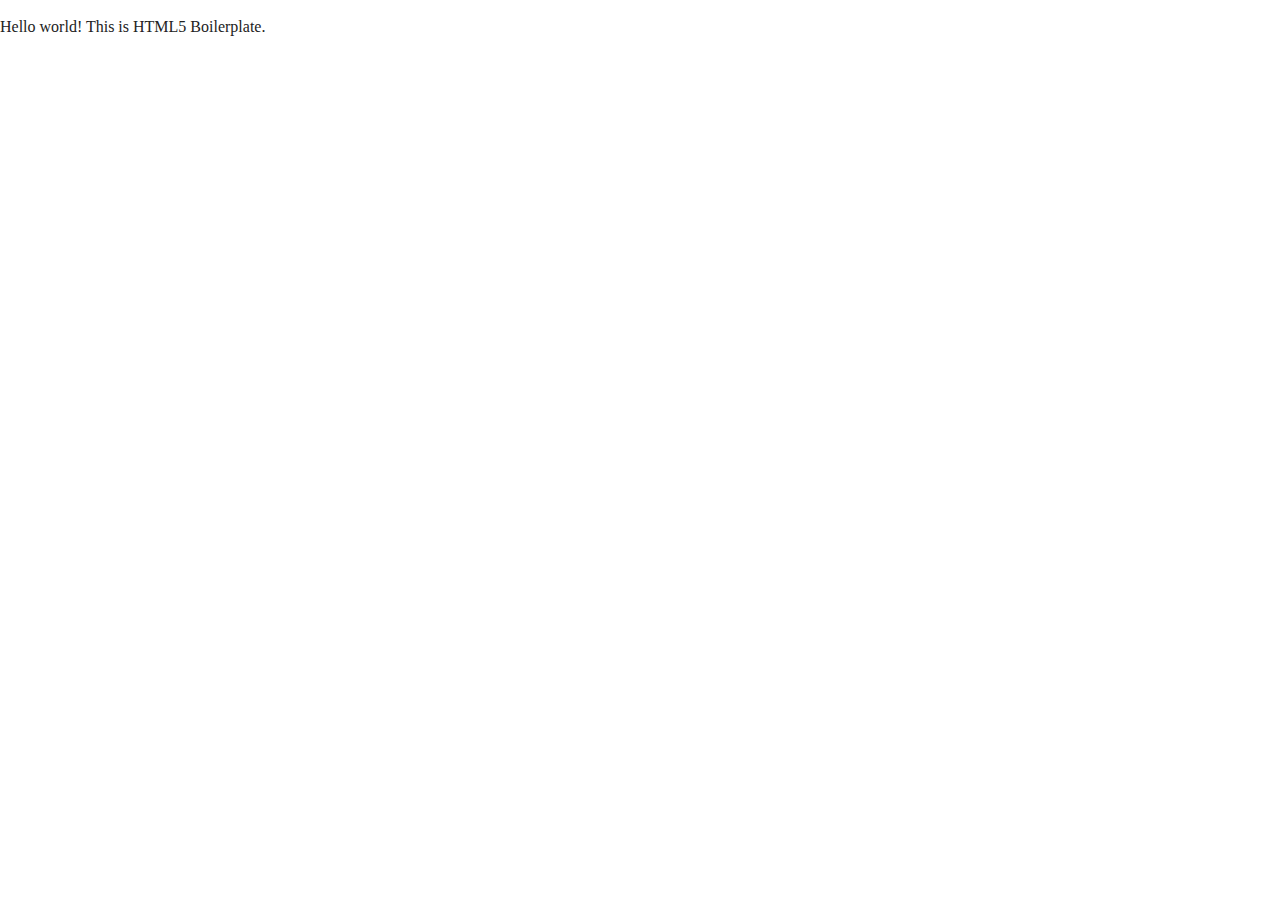
==== index2.html @ 49c92617 "added alternate index file" ====
<!doctype html>
<html class="no-js" lang="">

<head>
  <meta charset="utf-8">
  <title></title>
  <meta name="description" content="">
  <meta name="viewport" content="width=device-width, initial-scale=1">

  <meta property="og:title" content="">
  <meta property="og:type" content="">
  <meta property="og:url" content="">
  <meta property="og:image" content="">

  <link rel="manifest" href="site.webmanifest">
  <link rel="apple-touch-icon" href="icon.png">
  <!-- Place favicon.ico in the root directory -->

  <link rel="stylesheet" href="css/normalize.css">
  <link rel="stylesheet" href="css/main.css">

  <meta name="theme-color" content="#fafafa">
</head>

<body>

  <!-- Add your site or application content here -->
  <p>Hello world! This is HTML5 Boilerplate.</p>
  <script src="js/vendor/modernizr-3.11.2.min.js"></script>
  <script src="js/plugins.js"></script>
  <script src="js/main.js"></script>

  <!-- Google Analytics: change UA-XXXXX-Y to be your site's ID. -->
  <script>
    window.ga = function () { ga.q.push(arguments) }; ga.q = []; ga.l = +new Date;
    ga('create', 'UA-XXXXX-Y', 'auto'); ga('set', 'anonymizeIp', true); ga('set', 'transport', 'beacon'); ga('send', 'pageview')
  </script>
  <script src="https://www.google-analytics.com/analytics.js" async></script>
</body>

</html>
---- css/main.css ----
/*! HTML5 Boilerplate v8.0.0 | MIT License | https://html5boilerplate.com/ */

/* main.css 2.1.0 | MIT License | https://github.com/h5bp/main.css#readme */
/*
 * What follows is the result of much research on cross-browser styling.
 * Credit left inline and big thanks to Nicolas Gallagher, Jonathan Neal,
 * Kroc Camen, and the H5BP dev community and team.
 */

/* ==========================================================================
   Base styles: opinionated defaults
   ========================================================================== */

html {
  color: #222;
  font-size: 1em;
  line-height: 1.4;
}

/*
 * Remove text-shadow in selection highlight:
 * https://twitter.com/miketaylr/status/12228805301
 *
 * Vendor-prefixed and regular ::selection selectors cannot be combined:
 * https://stackoverflow.com/a/16982510/7133471
 *
 * Customize the background color to match your design.
 */
.page {
  margin:20em;

}
 .boxone {
    display: grid; 
    grid-template-columns: 1fr 1fr 1fr; 
    gap: 26px 25px; 
    grid-template-areas: 
      "three two one"
      "four five six"
      ". . ."; 
 }

 .boxtwo {
    display: grid; 
    grid-template-columns: 2fr 2fr; 
    gap: 26px 25px; 
    grid-template-areas: 
      "three two"
      ". ."
      ". ."; 
 }

 .cont7 {
    display: grid; 
    grid-template-columns: 1fr 1fr 1fr 1fr 1fr; 
    gap: 20px 12px; 
    grid-template-areas: 
      "three two one four five"
      ". . . . ."
      ". . . . ."; 
  }

.author {
  display: flex;
  align-items: row;
}

.description, .profilepic {
  padding:1em;
}

.profilepic img {
  border-radius: 50%;
}

  

 .boxtext {
   display:flex;
   flex-direction: column;
   justify-content: center;
   align-items: center;
 }

::-moz-selection {
  background: #b3d4fc;
  text-shadow: none;
}

::selection {
  background: #b3d4fc;
  text-shadow: none;
}

/*
 * A better looking default horizontal rule
 */

hr {
  display: block;
  height: 1px;
  border: 0;
  border-top: 1px solid #ccc;
  margin: 1em 0;
  padding: 0;
}

/*
 * Remove the gap between audio, canvas, iframes,
 * images, videos and the bottom of their containers:
 * https://github.com/h5bp/html5-boilerplate/issues/440
 */

audio,
canvas,
iframe,
img,
svg,
video {
  vertical-align: middle;
}

/*
 * Remove default fieldset styles.
 */

fieldset {
  border: 0;
  margin: 0;
  padding: 0;
}

/*
 * Allow only vertical resizing of textareas.
 */

textarea {
  resize: vertical;
}

/* ==========================================================================
   Author's custom styles
   ========================================================================== */
   .header {
    display: grid;
    grid-template-columns: 3fr repeat(5, 1fr);
    grid-template-rows: 1fr;
    grid-column-gap: 0px;
    grid-row-gap: 0px;
    }

    .header-name{
      padding-top: 4em;
      font-size: 20px;
      font-weight: bolder;
    }

    .cont2 {
      padding-top: 4em;
      display: grid;
      grid-template-columns: repeat(2, 1fr) 3fr repeat(2, 1fr);
      grid-template-rows: 1fr;
      grid-column-gap: 0px;
      grid-row-gap: 0px;
      }
        
        .left { grid-area: 1 / 2 / 2 / 3; }
        .slider-img { grid-area: 1 / 3 / 2 / 4; }
        .right { grid-area: 1 / 4 / 2 / 5; }
    
    .hcont3{
      text-align: center;
      font-weight: bold;
      padding-top: 4em;
    }

    .cont3 {
      padding-top: 6em;
      display: grid;
    grid-template-columns: repeat(6, 1fr);
    grid-template-rows: 1fr;
    grid-column-gap: 0px;
    grid-row-gap: 0px;
    }

    .div1cont3 { grid-area: 1 / 2 / 2 / 3; }
    .div2cont3 { grid-area: 1 / 3 / 2 / 4; }
    .div3cont3 { grid-area: 1 / 4 / 2 / 5; }
    .div4cont3 { grid-area: 1 / 5 / 2 / 6; }
   





/* ==========================================================================
   Helper classes
   ========================================================================== */

/*
 * Hide visually and from screen readers
 */

.hidden,
[hidden] {
  display: none !important;
}

/*
 * Hide only visually, but have it available for screen readers:
 * https://snook.ca/archives/html_and_css/hiding-content-for-accessibility
 *
 * 1. For long content, line feeds are not interpreted as spaces and small width
 *    causes content to wrap 1 word per line:
 *    https://medium.com/@jessebeach/beware-smushed-off-screen-accessible-text-5952a4c2cbfe
 */

.sr-only {
  border: 0;
  clip: rect(0, 0, 0, 0);
  height: 1px;
  margin: -1px;
  overflow: hidden;
  padding: 0;
  position: absolute;
  white-space: nowrap;
  width: 1px;
  /* 1 */
}

/*
 * Extends the .sr-only class to allow the element
 * to be focusable when navigated to via the keyboard:
 * https://www.drupal.org/node/897638
 */

.sr-only.focusable:active,
.sr-only.focusable:focus {
  clip: auto;
  height: auto;
  margin: 0;
  overflow: visible;
  position: static;
  white-space: inherit;
  width: auto;
}

/*
 * Hide visually and from screen readers, but maintain layout
 */

.invisible {
  visibility: hidden;
}

/*
 * Clearfix: contain floats
 *
 * For modern browsers
 * 1. The space content is one way to avoid an Opera bug when the
 *    `contenteditable` attribute is included anywhere else in the document.
 *    Otherwise it causes space to appear at the top and bottom of elements
 *    that receive the `clearfix` class.
 * 2. The use of `table` rather than `block` is only necessary if using
 *    `:before` to contain the top-margins of child elements.
 */

.clearfix::before,
.clearfix::after {
  content: " ";
  display: table;
}

.clearfix::after {
  clear: both;
}

/* ==========================================================================
   EXAMPLE Media Queries for Responsive Design.
   These examples override the primary ('mobile first') styles.
   Modify as content requires.
   ========================================================================== */

@media only screen and (min-width: 35em) {
  /* Style adjustments for viewports that meet the condition */
}

@media print,
  (-webkit-min-device-pixel-ratio: 1.25),
  (min-resolution: 1.25dppx),
  (min-resolution: 120dpi) {
  /* Style adjustments for high resolution devices */
}

/* ==========================================================================
   Print styles.
   Inlined to avoid the additional HTTP request:
   https://www.phpied.com/delay-loading-your-print-css/
   ========================================================================== */

@media print {
  *,
  *::before,
  *::after {
    background: #fff !important;
    color: #000 !important;
    /* Black prints faster */
    box-shadow: none !important;
    text-shadow: none !important;
  }

  a,
  a:visited {
    text-decoration: underline;
  }

  a[href]::after {
    content: " (" attr(href) ")";
  }

  abbr[title]::after {
    content: " (" attr(title) ")";
  }

  /*
   * Don't show links that are fragment identifiers,
   * or use the `javascript:` pseudo protocol
   */
  a[href^="#"]::after,
  a[href^="javascript:"]::after {
    content: "";
  }

  pre {
    white-space: pre-wrap !important;
  }

  pre,
  blockquote {
    border: 1px solid #999;
    page-break-inside: avoid;
  }

  /*
   * Printing Tables:
   * https://web.archive.org/web/20180815150934/http://css-discuss.incutio.com/wiki/Printing_Tables
   */
  thead {
    display: table-header-group;
  }

  tr,
  img {
    page-break-inside: avoid;
  }

  p,
  h2,
  h3 {
    orphans: 3;
    widows: 3;
  }

  h2,
  h3 {
    page-break-after: avoid;
  }
}

/* ==========================================================================
   LAYOUT
   ========================================================================== */

   * {
    box-sizing: border-box;
}

div,
section,
main,
nav {
    outline: 1px solid #ccc;
}

.page {
    /* padding: 0 2rem; */
}

.grid-container {
    display: grid;
    margin: 0 auto;
    max-width: 85rem;
    -moz-column-gap: 1rem;
    column-gap: 1rem;
    row-gap: 1rem;
}

.padding-1 {
    padding: 1rem;
}

.padding-2 {
    padding: 2rem;
}

.padding-3 {
    padding: 3rem;
}


/* breakpoints */

.s-2-col {
    grid-template-columns: 1fr 1fr;
}

.s-3-col {
    grid-template-columns: repeat(3, 1fr);
}

.s-span-2 {
    grid-column-end: span 2;
}

.menu-item {
    padding: 1rem;
}


/* Small only */

@media screen and (max-width: 39.9375em) {
    .s-hidden {
        display: none !important;
    }
}


/* Medium and up */

@media screen and (min-width: 40em) {
    /* main menu */
    .main-nav {
        display: flex;
        flex-direction: row;
        justify-content: left;
    }
    .m-2-col {
        grid-template-columns: 1fr 1fr;
    }
    .m-3-col {
        grid-template-columns: repeat(3, 1fr);
    }
    .m-4-col {
        grid-template-columns: repeat(4, 1fr);
    }
    .m-5-col {
        grid-template-columns: repeat(5, 1fr);
    }
    .m-6-col {
        grid-template-columns: repeat(6, 1fr);
    }
    .m-span-2 {
        grid-column-end: span 2;
    }
    .m-span-3 {
        grid-column-end: span 3;
    }
    .m-span-4 {
        grid-column-end: span 4;
    }
    .m-span-5 {
        grid-column-end: span 5;
    }
    .m-span-6 {
        grid-column-end: span 6;
    }
}


/* Medium only */

@media screen and (min-width: 40em) and (max-width: 63.9375em) {
    .m-hidden {
        display: none !important;
    }
}


/* Large and up */

@media screen and (min-width: 64em) {
    .l-2-col {
        grid-template-columns: 1fr 1fr;
    }
    .l-3-col {
        grid-template-columns: repeat(3, 1fr);
    }
    .l-4-col {
        grid-template-columns: repeat(4, 1fr);
    }
    .l-5-col {
        grid-template-columns: repeat(5, 1fr);
    }
    .l-6-col {
        grid-template-columns: repeat(6, 1fr);
    }
    .l-8-col {
        grid-template-columns: repeat(8, 1fr);
    }
    .l-span-2 {
        grid-column-end: span 2;
    }
    .l-span-3 {
        grid-column-end: span 3;
    }
    .l-span-4 {
        grid-column-end: span 4;
    }
    .l-span-5 {
        grid-column-end: span 5;
    }
    .l-span-6 {
        grid-column-end: span 6;
    }
    .l-span-7 {
        grid-column-end: span 7;
    }
    .l-span-8 {
        grid-column-end: span 8;
        gr
    }
    .l-start-2 {
        grid-column-start: 2;
    }
}


/* Large only */

@media screen and (min-width: 64em) and (max-width: 74.9375em) {
    .l-hidden {
        display: none !important;
    }
}


/* ==========================================================================
   THEME
   ========================================================================== */

.page__header {
    background-color: #ccc;
}
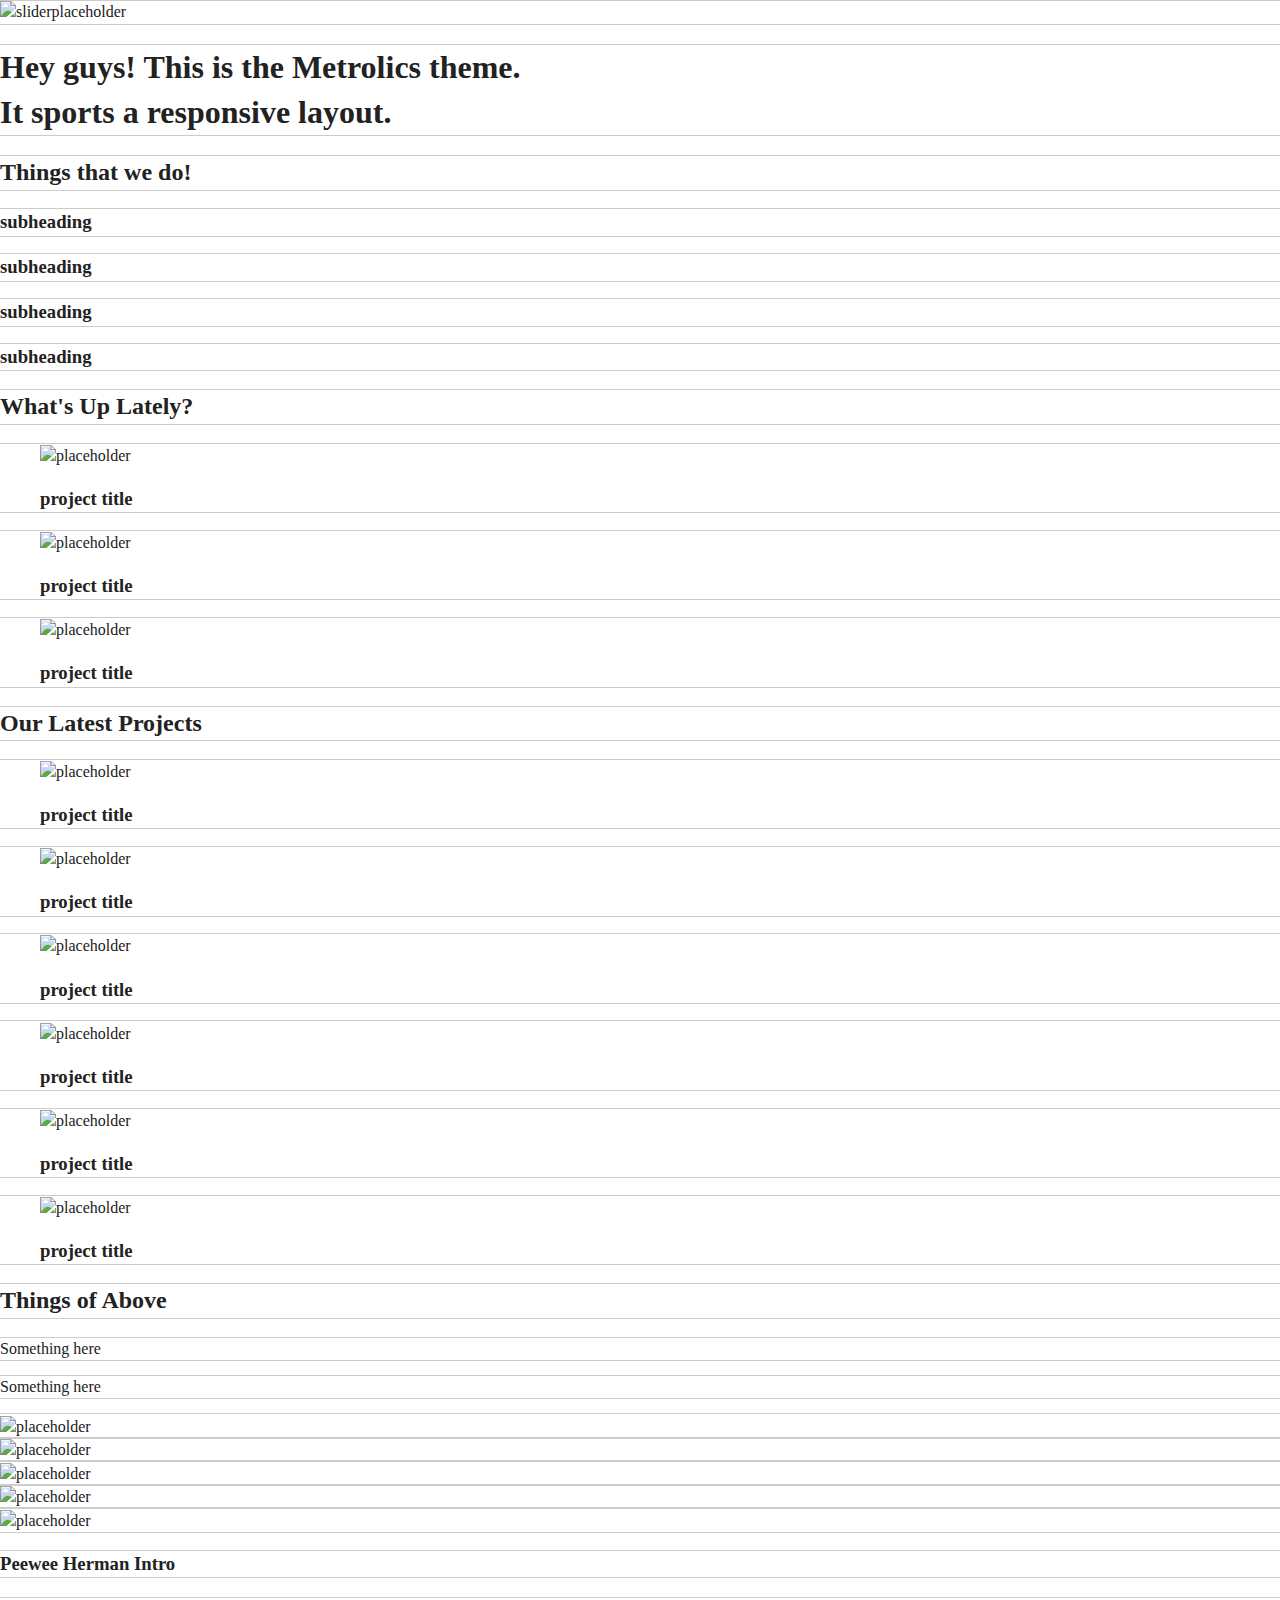
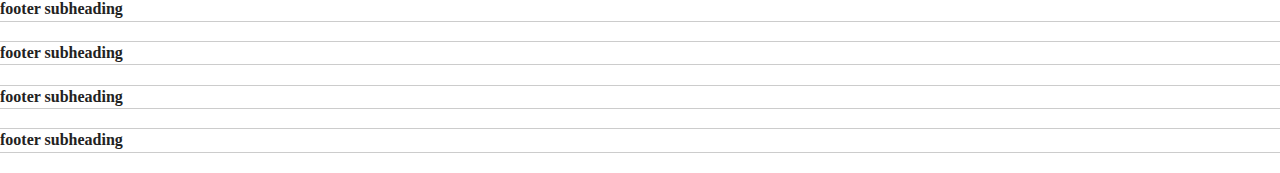
==== commit a4e8be70: "add new layout to index2" ====
--- a/index2.html
+++ b/index2.html
@@ -3,7 +3,7 @@
 
 <head>
   <meta charset="utf-8">
-  <title></title>
+  <title>Metrolics</title>
   <meta name="description" content="">
   <meta name="viewport" content="width=device-width, initial-scale=1">
 
@@ -22,10 +22,206 @@
   <meta name="theme-color" content="#fafafa">
 </head>
 
-<body>
-
-  <!-- Add your site or application content here -->
-  <p>Hello world! This is HTML5 Boilerplate.</p>
+<body class="page page-home">
+  <header class="page_header">
+    <div class="row">
+      <div class="column">
+
+      </div>
+    </div>
+  </header>
+
+  <div class="page__slider">
+    <div class="row">
+      <img src="https://picsum.photos/200/150" alt="sliderplaceholder">
+    </div>
+  </div>
+
+  <div class="page__intro">
+    <div class="row">
+      <h1 class="heading">Hey guys! This is the Metrolics theme.<br>
+        It sports a responsive layout.
+      </h1>
+    </div>
+  </div>
+
+<section class="about">
+  <div class="row">
+    <div class="column">
+      <h2 class="heading">
+        Things that we do!
+      </h2>
+    </div>
+    <div class="column">
+      <h3 class="heading">subheading</h3>
+    </div>
+    <div class="column">
+      <h3 class="heading">subheading</h3>
+    </div>
+    <div class="column">
+      <h3 class="heading">subheading</h3>
+    </div>
+    <div class="column">
+      <h3 class="heading">subheading</h3>
+    </div>
+  </div>
+</section>
+
+<section class="projects--new">
+  <div class="row">
+    <div class="column">
+      <h2 class="heading">
+        What's Up Lately?
+      </h2>
+    </div>
+    <div class="column">
+      <figure class="project">
+        <img src="https://picsum.photos/200/150" alt="placeholder">
+        <figcaption class="project__caption">
+          <h3 class="heading">project title</h3>
+        </figcaption>
+      </figure>
+    </div>
+    <div class="column">
+      <figure class="project">
+        <img src="https://picsum.photos/200/150" alt="placeholder">
+        <figcaption class="project__caption">
+          <h3 class="heading">project title</h3>
+        </figcaption>
+      </figure>
+    </div>
+    <div class="column">
+      <figure class="project">
+        <img src="https://picsum.photos/200/150" alt="placeholder">
+        <figcaption class="project__caption">
+          <h3 class="heading">project title</h3>
+        </figcaption>
+      </figure>
+    </div>
+  </div>
+</section>
+
+<section class="projects">
+  <div class="row">
+    <div class="column">
+      <h2 class="heading">
+        Our Latest Projects
+      </h2>
+    </div>
+    <div class="column">
+      <figure class="project">
+        <img src="https://picsum.photos/200/150" alt="placeholder">
+        <figcaption class="project__caption">
+          <h3 class="heading">project title</h3>
+        </figcaption>
+      </figure>
+    </div>
+    <div class="column">
+      <figure class="project">
+        <img src="https://picsum.photos/200/150" alt="placeholder">
+        <figcaption class="project__caption">
+          <h3 class="heading">project title</h3>
+        </figcaption>
+      </figure>
+    </div>
+    <div class="column">
+      <figure class="project">
+        <img src="https://picsum.photos/200/150" alt="placeholder">
+        <figcaption class="project__caption">
+          <h3 class="heading">project title</h3>
+        </figcaption>
+      </figure>
+    </div>
+    <div class="column">
+      <figure class="project">
+        <img src="https://picsum.photos/200/150" alt="placeholder">
+        <figcaption class="project__caption">
+          <h3 class="heading">project title</h3>
+        </figcaption>
+      </figure>
+    </div>
+    <div class="column">
+      <figure class="project">
+        <img src="https://picsum.photos/200/150" alt="placeholder">
+        <figcaption class="project__caption">
+          <h3 class="heading">project title</h3>
+        </figcaption>
+      </figure>
+    </div>
+    <div class="column">
+      <figure class="project">
+        <img src="https://picsum.photos/200/150" alt="placeholder">
+        <figcaption class="project__caption">
+          <h3 class="heading">project title</h3>
+        </figcaption>
+      </figure>
+    </div>
+  </div>
+</section>
+
+<section class="thingsofabove">
+  <div class="row">
+    <div class="column">
+      <h2 class="heading">
+        Things of Above
+      </h2>
+    </div>
+    <div class="column">
+      <p>Something here</p>
+    </div>
+    <div class="column">
+      <p>Something here</p>
+    </div>
+  </div>
+</section>
+
+<div class="sponsors">
+  <div class="row">
+    <div class="column">
+      <img src="https://picsum.photos/200/150" alt="placeholder">
+    </div>
+    <div class="column">
+      <img src="https://picsum.photos/200/150" alt="placeholder">
+    </div>
+    <div class="column">
+      <img src="https://picsum.photos/200/150" alt="placeholder">
+    </div>
+    <div class="column">
+      <img src="https://picsum.photos/200/150" alt="placeholder">
+    </div>
+    <div class="column">
+      <img src="https://picsum.photos/200/150" alt="placeholder">
+    </div>
+  </div>
+</div>
+
+<footer class="page__footer">
+  <div class="row">
+    <div class="page__footer__intro column">
+      <h3 class="heading">
+        Peewee Herman Intro
+      </h3>
+    </div>
+    <div class="column">
+      <h4>footer subheading</h4>
+    </div>
+    <div class="column">
+      <h4>footer subheading</h4>
+    </div>
+    <div class="column">
+      <h4>footer subheading</h4>
+    </div>
+    <div class="column">
+      <h4>footer subheading</h4>
+    </div>
+  </div>
+</footer>
+
+
+
+
+
+
   <script src="js/vendor/modernizr-3.11.2.min.js"></script>
   <script src="js/plugins.js"></script>
   <script src="js/main.js"></script>
--- a/css/main.css
+++ b/css/main.css
@@ -26,10 +26,10 @@
  *
  * Customize the background color to match your design.
  */
-.page {
+/*.page {
   margin:20em;
-
-}
+} */
+
  .boxone {
     display: grid; 
     grid-template-columns: 1fr 1fr 1fr; 
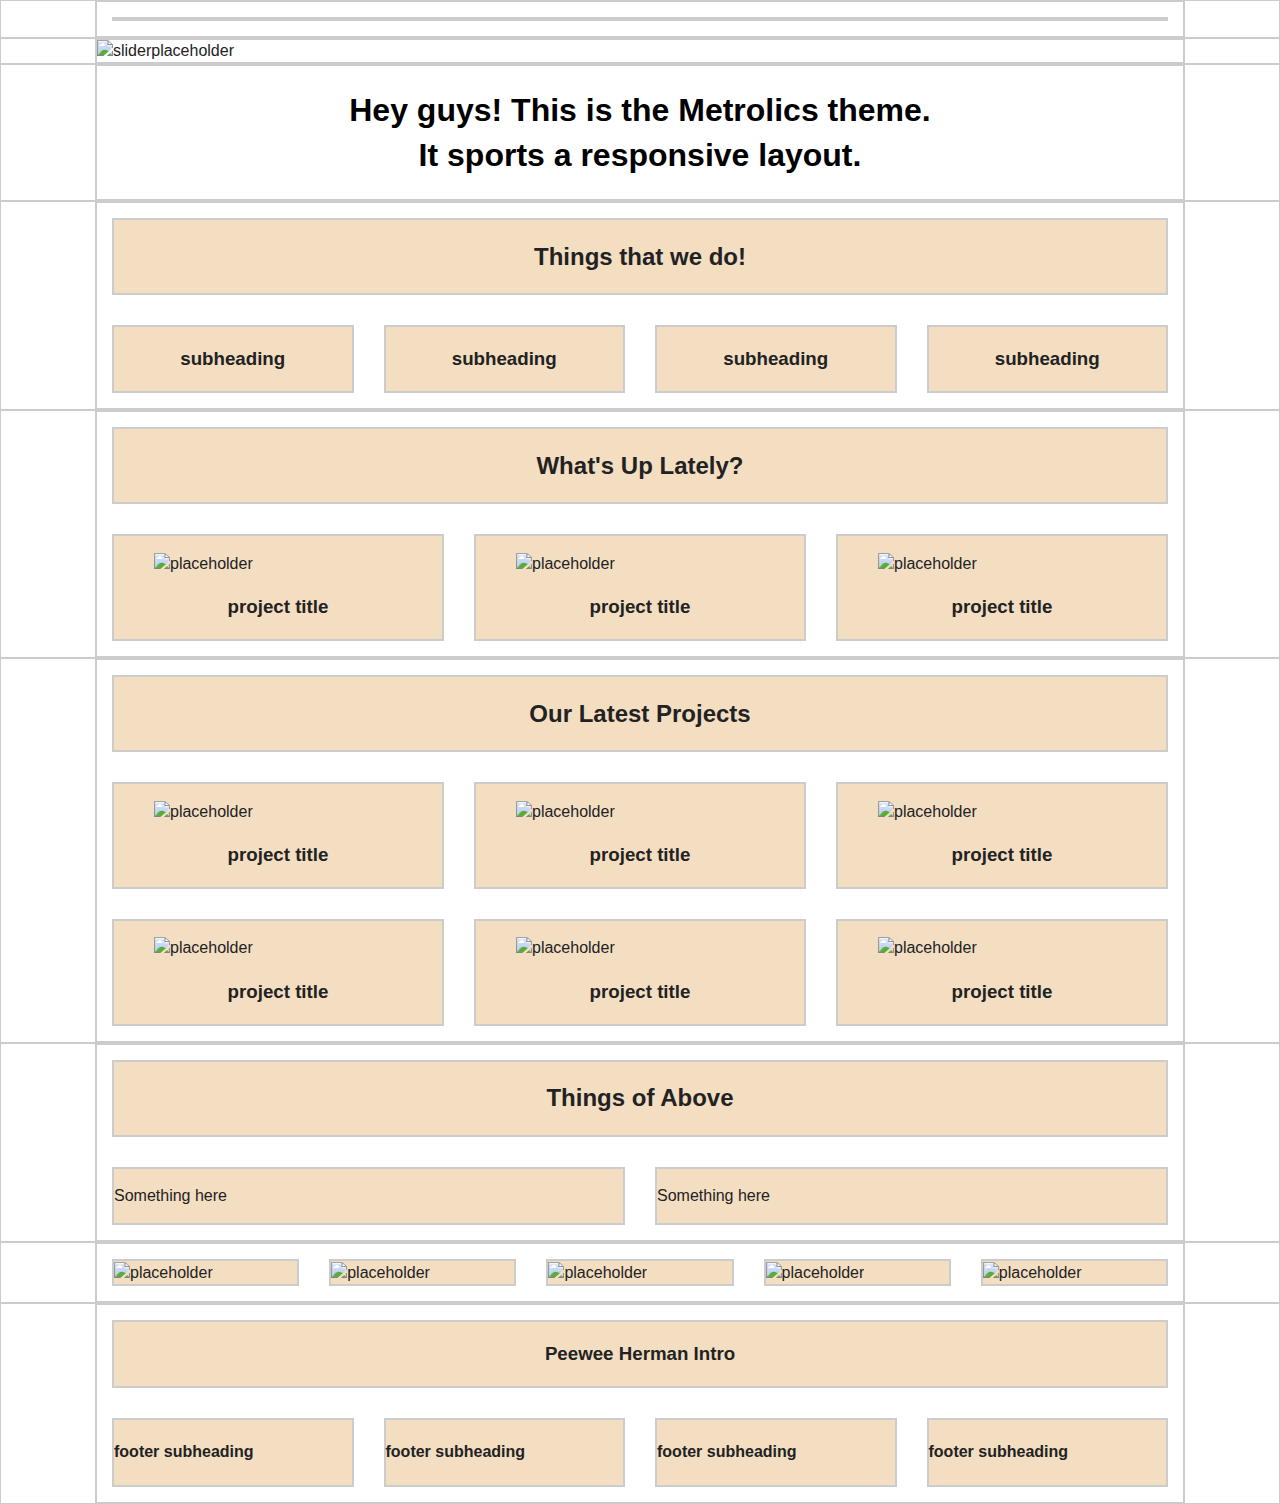
==== commit e856817f: "added initial responsive layout changes and grids" ====
--- a/index2.html
+++ b/index2.html
@@ -46,8 +46,8 @@
   </div>
 
 <section class="about">
-  <div class="row">
-    <div class="column">
+  <div class="row l-col-4">
+    <div class="column span-full">
       <h2 class="heading">
         Things that we do!
       </h2>
@@ -68,8 +68,8 @@
 </section>
 
 <section class="projects--new">
-  <div class="row">
-    <div class="column">
+  <div class="row m-col-2 l-col-3">
+    <div class="column span-full">
       <h2 class="heading">
         What's Up Lately?
       </h2>
@@ -102,8 +102,8 @@
 </section>
 
 <section class="projects">
-  <div class="row">
-    <div class="column">
+  <div class="row m-col-2 l-col-3">
+    <div class="column span-full">
       <h2 class="heading">
         Our Latest Projects
       </h2>
@@ -160,8 +160,8 @@
 </section>
 
 <section class="thingsofabove">
-  <div class="row">
-    <div class="column">
+  <div class="row l-col-2">
+    <div class="column span-full">
       <h2 class="heading">
         Things of Above
       </h2>
@@ -176,7 +176,7 @@
 </section>
 
 <div class="sponsors">
-  <div class="row">
+  <div class="row m-col-5">
     <div class="column">
       <img src="https://picsum.photos/200/150" alt="placeholder">
     </div>
@@ -196,8 +196,8 @@
 </div>
 
 <footer class="page__footer">
-  <div class="row">
-    <div class="page__footer__intro column">
+  <div class="row m-col-2 l-col-4">
+    <div class="page__footer__intro column span-full">
       <h3 class="heading">
         Peewee Herman Intro
       </h3>
--- a/css/main.css
+++ b/css/main.css
@@ -13,6 +13,7 @@
 
 html {
   color: #222;
+  font-family:'Open Sans', Verdana, Geneva, Tahoma, sans-serif;
   font-size: 1em;
   line-height: 1.4;
 }
@@ -29,7 +30,7 @@
 /*.page {
   margin:20em;
 } */
-
+/*
  .boxone {
     display: grid; 
     grid-template-columns: 1fr 1fr 1fr; 
@@ -82,6 +83,9 @@
    align-items: center;
  }
 
+ */
+
+
 ::-moz-selection {
   background: #b3d4fc;
   text-shadow: none;
@@ -138,8 +142,116 @@
   resize: vertical;
 }
 
+img {
+  width:100%;
+}
+
+h1 {
+  color: #000;
+}
+
 /* ==========================================================================
-   Author's custom styles
+LAYOUT
+   ========================================================================== */
+  div,
+  section,
+  footer,
+  header {
+    border: 1px solid #ccc;
+  }
+
+  .column {
+    background-color: rgb(243, 222, 194);
+    margin: 1rem;
+  }
+  
+   .heading {
+    text-align: center;
+  }
+  
+  
+  /* Small only */
+  
+  @media screen and (max-width: 39.9375em) {}
+  
+  
+  /* Medium and up */
+  
+  @media screen and (min-width: 40em) {
+    .row {
+      display: grid;
+      width:85vw;
+      max-width: 78rem;
+      margin: 0 auto;
+    }
+
+    .m-col-2 {
+      grid-template-columns: 1fr 1fr;
+    }
+    .m-col-3 {
+      grid-template-columns: repeat(3, 1fr);
+    }
+    .m-col-4 {
+      grid-template-columns: repeat(4, 1fr);
+    }
+    .m-col-5 {
+      grid-template-columns: repeat(5, 1fr);
+    }
+    .span-full {
+      grid-column-start: 1;
+      grid-column-end: -1;
+    }
+  }
+
+  
+  
+  /* Medium only */
+  
+  @media screen and (min-width: 40em) and 
+  (max-width: 63.9375em) {
+  }
+  
+  
+  /* Large and up */
+  
+@media screen and (min-width: 64em) {
+  .l-col-2 {
+    grid-template-columns: 1fr 1fr;
+  }
+  .l-col-3 {
+    grid-template-columns: repeat(3, 1fr);
+  }
+  .l-col-4 {
+    grid-template-columns: repeat(4, 1fr);
+  }
+  .l-col-5 {
+    grid-template-columns: repeat(5, 1fr);
+  }
+  .l-col-6 {
+    grid-template-columns: repeat(6, 1fr);
+  }
+
+
+}
+
+
+/* Large only */
+
+@media screen and (min-width: 64em) and 
+(max-width: 74.9375em) {}
+
+
+
+
+   /* ==========================================================================
+MODULES
+   ========================================================================== */
+
+
+
+
+   /* ==========================================================================
+THEME
    ========================================================================== */
    .header {
     display: grid;
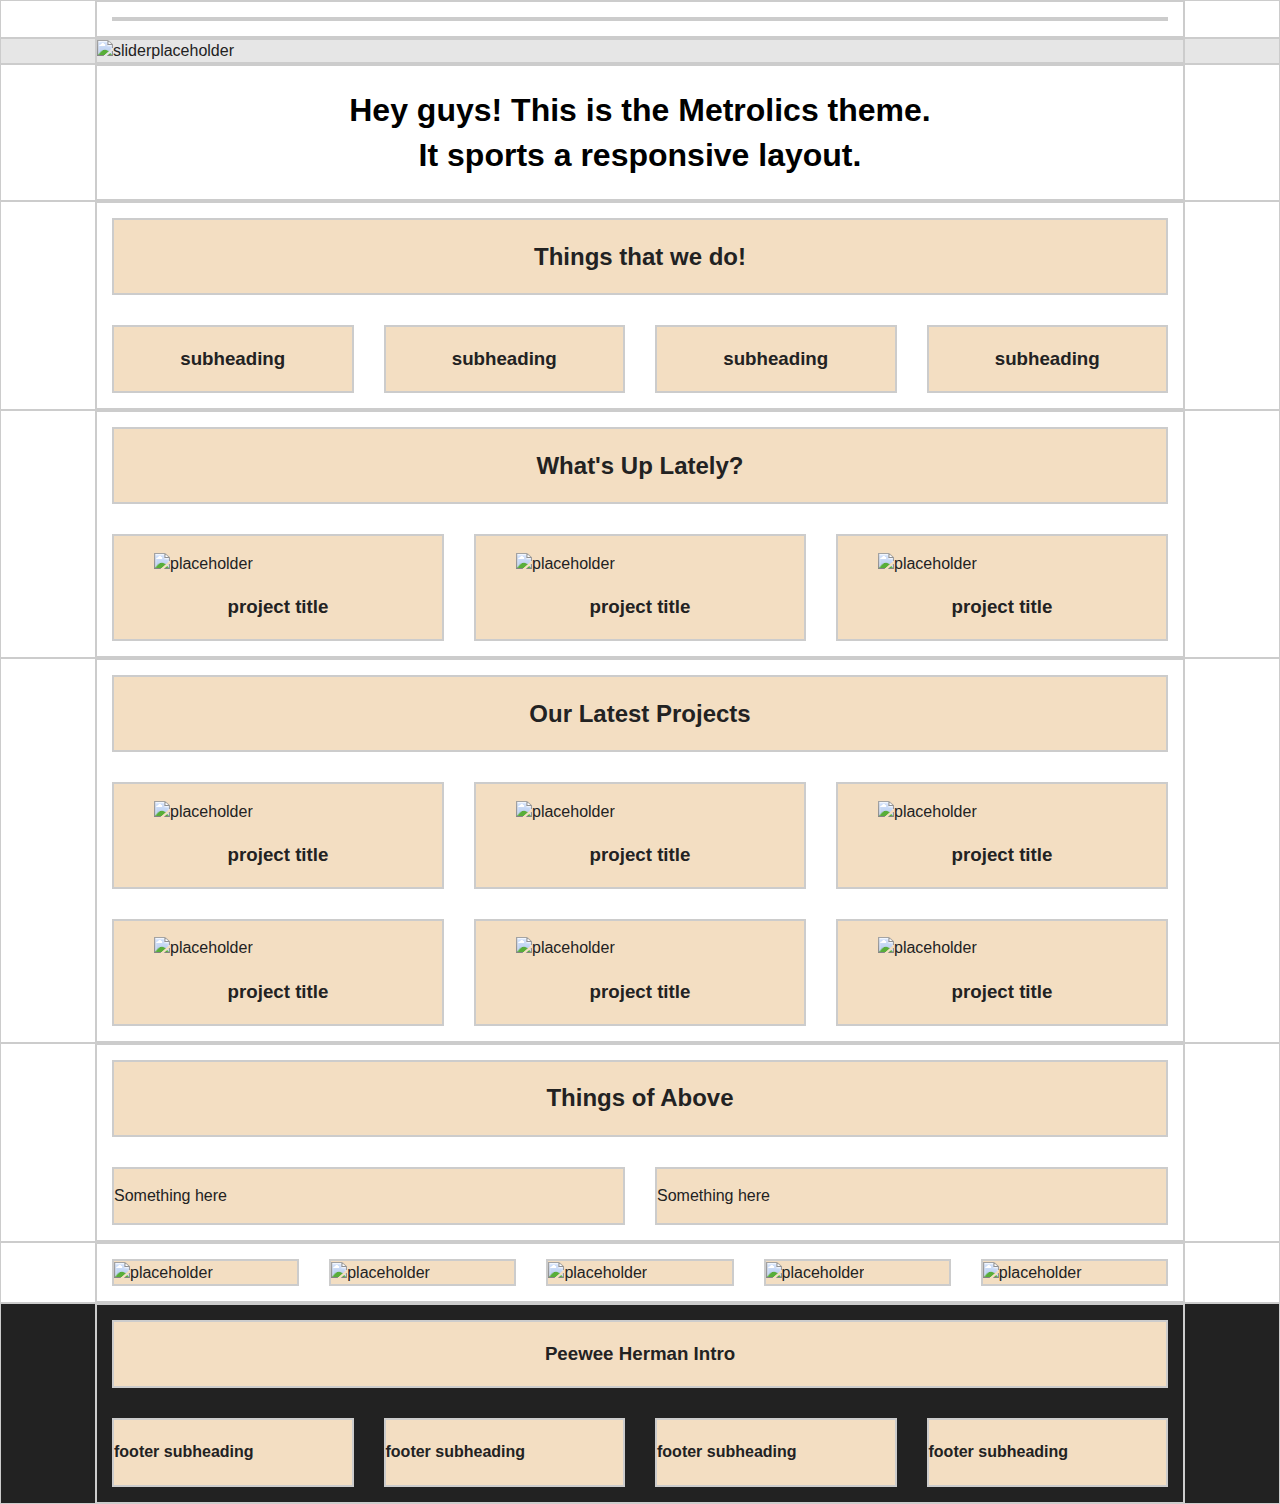
==== commit 2408906e: "added background colours / fixed project spanning" ====
--- a/index2.html
+++ b/index2.html
@@ -74,7 +74,7 @@
         What's Up Lately?
       </h2>
     </div>
-    <div class="column">
+    <div class="column special-project">
       <figure class="project">
         <img src="https://picsum.photos/200/150" alt="placeholder">
         <figcaption class="project__caption">
--- a/css/main.css
+++ b/css/main.css
@@ -209,6 +209,10 @@
   
   @media screen and (min-width: 40em) and 
   (max-width: 63.9375em) {
+    .special-project {
+      grid-column-start: 1;
+      grid-column-end: -1;
+    }
   }
   
   
@@ -253,6 +257,23 @@
    /* ==========================================================================
 THEME
    ========================================================================== */
+   
+   .page__slider {
+     background-color: rgb(230, 230, 230);
+   }
+   
+   .page__footer {
+     background-color: #222;
+   }
+   
+   
+   
+   
+   
+   
+   
+   
+   
    .header {
     display: grid;
     grid-template-columns: 3fr repeat(5, 1fr);
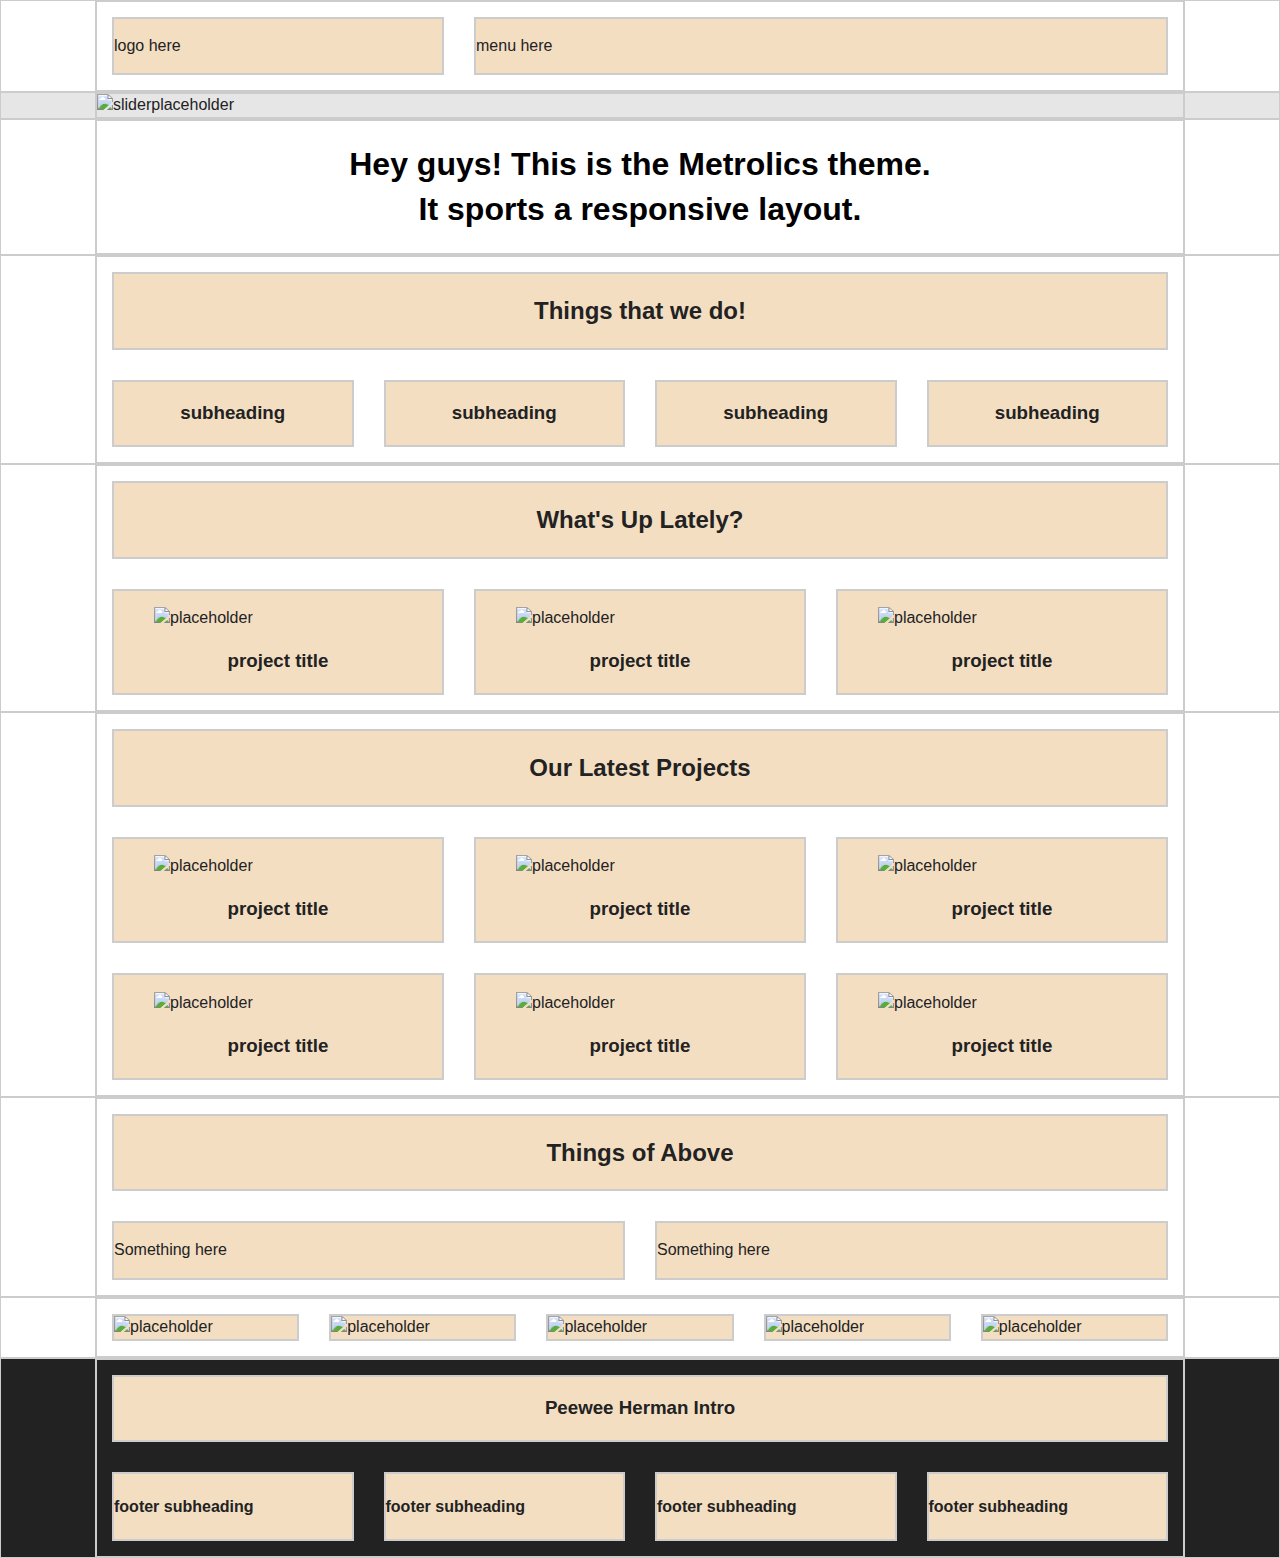
==== commit 63c6f375: "added responsive page menu" ====
--- a/index2.html
+++ b/index2.html
@@ -24,9 +24,12 @@
 
 <body class="page page-home">
   <header class="page_header">
-    <div class="row">
+    <div class="row m-1-2">
       <div class="column">
-
+        <p>logo here</p>
+      </div>
+      <div class="column">
+        <p>menu here</p>
       </div>
     </div>
   </header>
--- a/css/main.css
+++ b/css/main.css
@@ -197,6 +197,12 @@
     .m-col-5 {
       grid-template-columns: repeat(5, 1fr);
     }
+
+    .m-1-2 {
+      grid-template-columns: 1fr 2fr;
+    }
+
+
     .span-full {
       grid-column-start: 1;
       grid-column-end: -1;
@@ -261,7 +267,7 @@
    .page__slider {
      background-color: rgb(230, 230, 230);
    }
-   
+
    .page__footer {
      background-color: #222;
    }
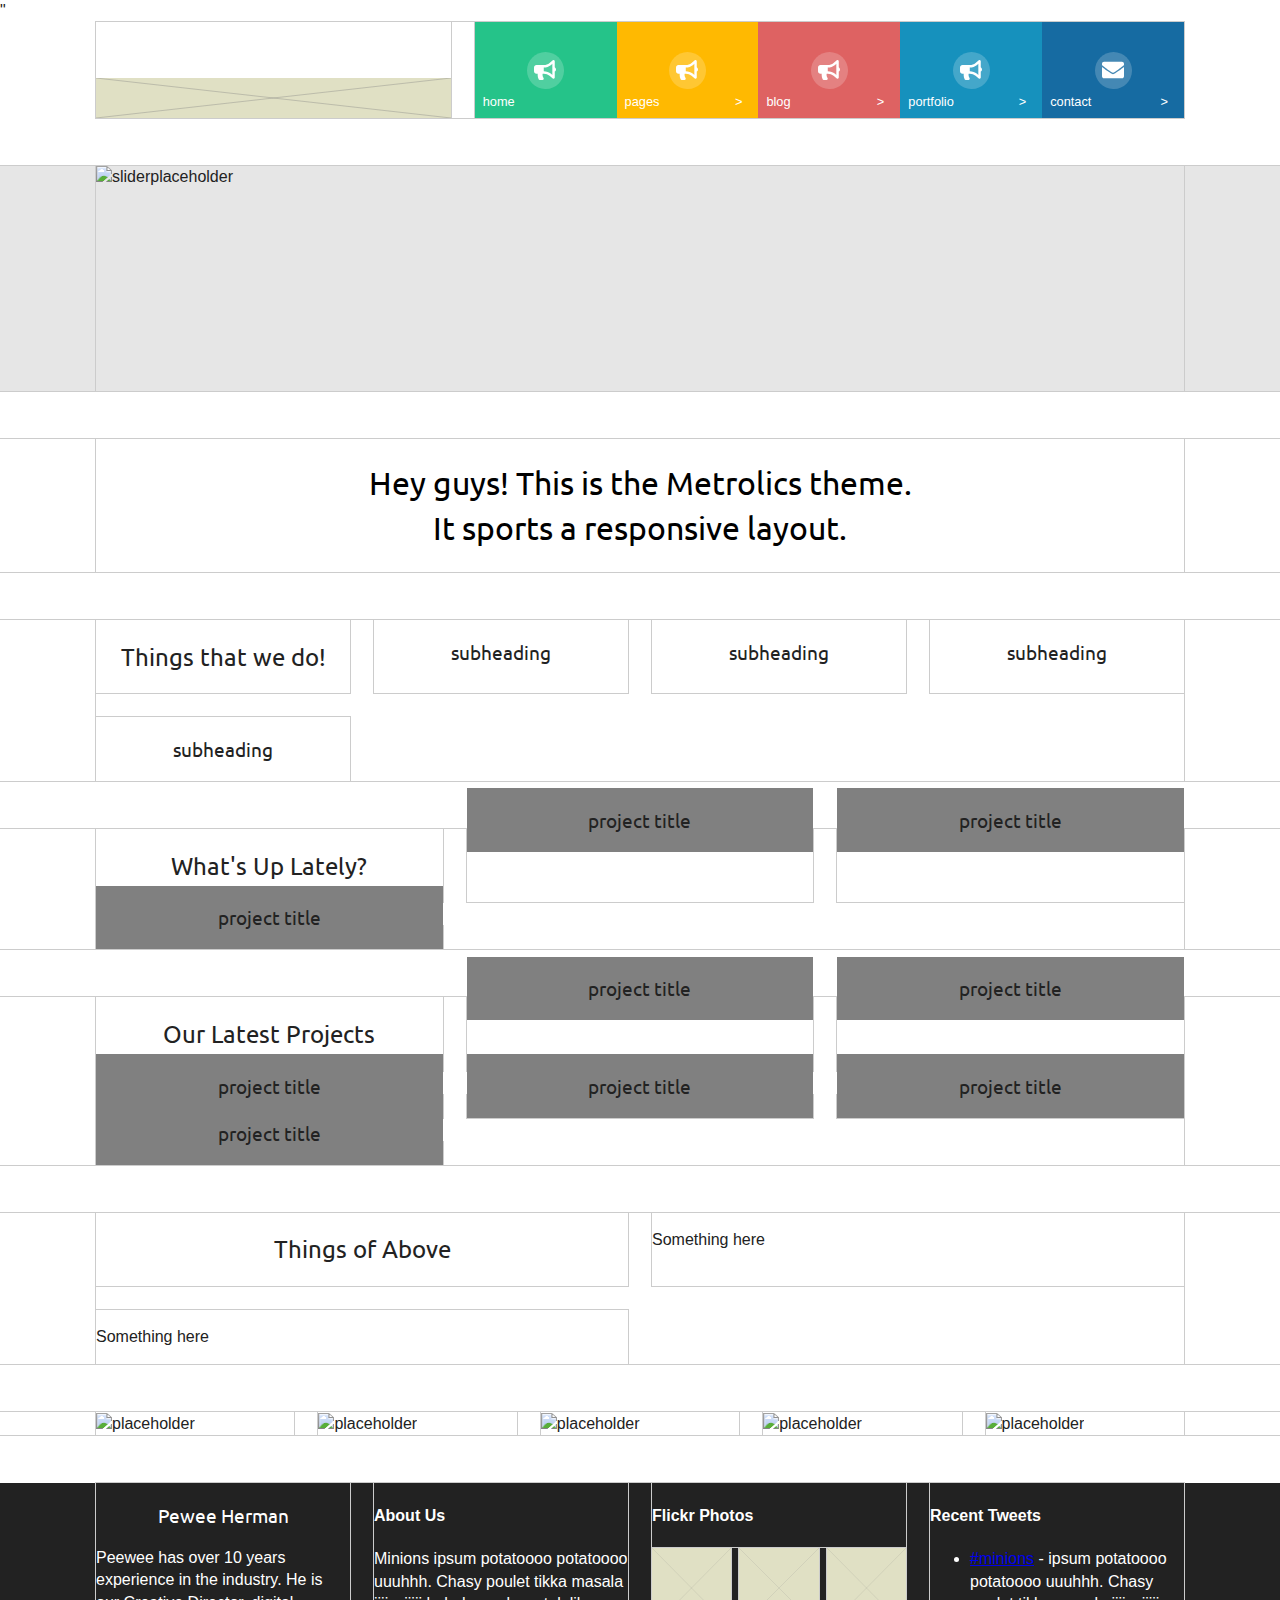
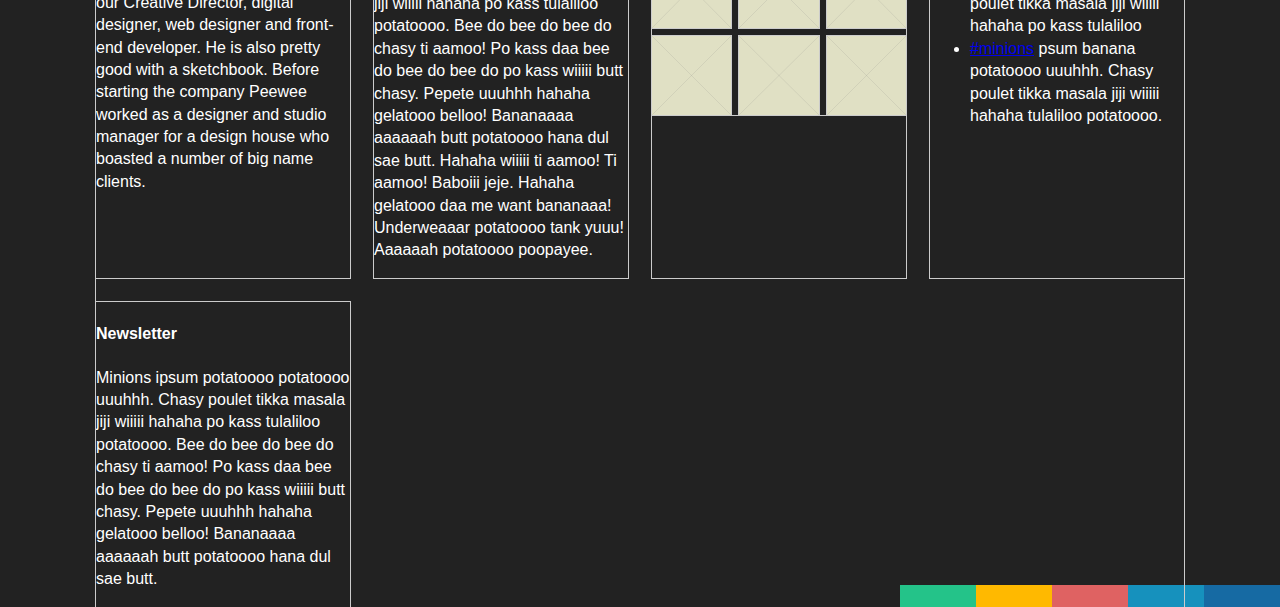
==== commit ec29e3b7: "Seth's Part Video02" ====
--- a/index2.html
+++ b/index2.html
@@ -15,7 +15,9 @@
   <link rel="manifest" href="site.webmanifest">
   <link rel="apple-touch-icon" href="icon.png">
   <!-- Place favicon.ico in the root directory -->
-
+  <link rel="preconnect" href="https://fonts.googleapis.com">
+  <link rel="preconnect" href="https://fonts.gstatic.com" crossorigin>
+  <link href="https://fonts.googleapis.com/css2?family=Ubuntu:wght@300;400&display=swap" rel="stylesheet">"
   <link rel="stylesheet" href="css/normalize.css">
   <link rel="stylesheet" href="css/main.css">
 
@@ -25,16 +27,25 @@
 <body class="page page-home">
   <header class="page_header">
     <div class="row m-1-2">
+      <nav class= "mobile-nav m-hide l-hide">
+        mobile menu
+      </nav>
       <div class="column">
-        <p>logo here</p>
+          <img class="logo" src="img/placeholder.svg">
       </div>
-      <div class="column">
-        <p>menu here</p>
+      <div class="column main-nav">
+        <a href="#" class= "main-nav__item active">home</a>
+        <a href="#" class= "main-nav__item">pages</a>
+        <a href="#" class= "main-nav__item">blog</a>
+        <a href="#" class= "main-nav__item">portfolio</a>
+        <a href="#" class= "main-nav__item">contact</a>
+
+        
       </div>
     </div>
   </header>
 
-  <div class="page__slider">
+  <div class="page__slider s-hide">
     <div class="row">
       <img src="https://picsum.photos/200/150" alt="sliderplaceholder">
     </div>
@@ -199,42 +210,90 @@
 </div>
 
 <footer class="page__footer">
-  <div class="row m-col-2 l-col-4">
-    <div class="page__footer__intro column span-full">
-      <h3 class="heading">
-        Peewee Herman Intro
-      </h3>
-    </div>
-    <div class="column">
-      <h4>footer subheading</h4>
-    </div>
-    <div class="column">
-      <h4>footer subheading</h4>
-    </div>
-    <div class="column">
-      <h4>footer subheading</h4>
-    </div>
-    <div class="column">
-      <h4>footer subheading</h4>
-    </div>
-  </div>
-</footer>
-
-
-
-
-
-
-  <script src="js/vendor/modernizr-3.11.2.min.js"></script>
-  <script src="js/plugins.js"></script>
-  <script src="js/main.js"></script>
-
-  <!-- Google Analytics: change UA-XXXXX-Y to be your site's ID. -->
-  <script>
-    window.ga = function () { ga.q.push(arguments) }; ga.q = []; ga.l = +new Date;
-    ga('create', 'UA-XXXXX-Y', 'auto'); ga('set', 'anonymizeIp', true); ga('set', 'transport', 'beacon'); ga('send', 'pageview')
-  </script>
-  <script src="https://www.google-analytics.com/analytics.js" async></script>
+        <div class="row m-col-2 l-col-4 row-no-margin">
+            <div class="page__footer__intro column row-span">
+                <h3 class="heading inverted">
+                    Pewee Herman
+                </h3>
+                <p class="inverted">
+                    Peewee has over 10 years experience in the industry. He is our Creative Director, digital designer, web designer and front-end developer. He is also pretty good with a sketchbook. Before starting the company Peewee worked as a designer and studio manager
+                    for a design house who boasted a number of big name clients.
+                </p>>
+
+            </div>
+            <div class="column about-us s-hide">
+                <h4 class="inverted">About Us</h4>
+                <p class="inverted">
+                    Minions ipsum potatoooo potatoooo uuuhhh. Chasy poulet tikka masala jiji wiiiii hahaha po kass tulaliloo potatoooo. Bee do bee do bee do chasy ti aamoo! Po kass daa bee do bee do bee do po kass wiiiii butt chasy. Pepete uuuhhh hahaha gelatooo belloo!
+                    Bananaaaa aaaaaah butt potatoooo hana dul sae butt. Hahaha wiiiii ti aamoo! Ti aamoo! Baboiii jeje. Hahaha gelatooo daa me want bananaaa! Underweaaar potatoooo tank yuuu! Aaaaaah potatoooo poopayee.
+                </p>
+            </div>
+            <div class="column flickr s-hide">
+                <h4 class="inverted">Flickr Photos</h4>
+                <div class="sub-grid m-col-3">
+                    <div class="column">
+                        <img src="img/placeholder.svg" alt="placeholder">
+                    </div>
+                    <div class="column">
+                        <img src="img/placeholder.svg" alt="placeholder">
+                    </div>
+                    <div class="column">
+                        <img src="img/placeholder.svg" alt="placeholder">
+                    </div>
+                    <div class="column">
+                        <img src="img/placeholder.svg" alt="placeholder">
+                    </div>
+                    <div class="column">
+                        <img src="img/placeholder.svg" alt="placeholder">
+                    </div>
+                    <div class="column">
+                        <img src="img/placeholder.svg" alt="placeholder">
+                    </div>
+                </div>
+            </div>
+            <div class="column soc-msgs">
+                <h4 class="inverted">Recent Tweets</h4>
+                <ul class="twts">
+                    <li class="twts__item inverted">
+                        <span class="twts__item__tag">
+                            <a href="#">#minions</a> - ipsum potatoooo potatoooo uuuhhh. Chasy poulet tikka masala jiji wiiiii hahaha po kass tulaliloo
+                        </span>
+                    </li>
+                    <li class="twts__item inverted">
+                        <span class="twts__item__tag">
+                            <a href="#">#minions</a> psum banana potatoooo uuuhhh. Chasy poulet tikka masala jiji wiiiii hahaha  tulaliloo potatoooo. 
+                        </span>
+                    </li>
+                </ul>
+            </div>
+            <div class="column newsletter s-hide">
+                <h4 class="inverted">Newsletter</h4>
+                <p class="inverted">
+                    Minions ipsum potatoooo potatoooo uuuhhh. Chasy poulet tikka masala jiji wiiiii hahaha po kass tulaliloo potatoooo. Bee do bee do bee do chasy ti aamoo! Po kass daa bee do bee do bee do po kass wiiiii butt chasy. Pepete uuuhhh hahaha gelatooo belloo!
+                    Bananaaaa aaaaaah butt potatoooo hana dul sae butt.
+            </div>
+        </div>
+    </footer>
+
+
+    <script src="js/vendor/modernizr-3.11.2.min.js"></script>
+    <script src="js/plugins.js"></script>
+    <script src="js/main.js"></script>
+
+    <!-- Google Analytics: change UA-XXXXX-Y to be your site's ID. -->
+    <!-- <script>
+        window.ga = function() {
+            ga.q.push(arguments)
+        };
+        ga.q = [];
+        ga.l = +new Date;
+        ga('create', 'UA-XXXXX-Y', 'auto');
+        ga('set', 'anonymizeIp', true);
+        ga('set', 'transport', 'beacon');
+        ga('send', 'pageview')
+    </script>
+    <script src="https://www.google-analytics.com/analytics.js" async></script> -->
 </body>
 
 </html>
+
--- a/css/main.css
+++ b/css/main.css
@@ -157,34 +157,125 @@
   section,
   footer,
   header {
-    border: 1px solid #ccc;
+    /*border: 1px solid #ccc;*/
+  }
+
+  .row{
+    display:grid;
+    row-gap: 1rem;
+    margin: 0 1rem 3rem 1rem;
+  }
+
+  .row-no-margin{
+    margin-bottom: 0 !important;
   }
 
   .column {
-    background-color: rgb(243, 222, 194);
-    margin: 1rem;
+    position: relative;
+    /*background-color: rgb(243, 222, 194);*/
+    /*margin: 1rem;*/
   }
   
    .heading {
+    font-family: Ubuntu, Verdana, Geneva, Tahoma, sans-serif;
+    font-weight: 400;
     text-align: center;
   }
-  
+
+  .tagline{
+    margin-top: -0.8rem;
+    font-size: 0.7rem;
+    text-align: center;
+    color: rgba(128, 128, 128);
+  }
+
+  .logo{
+    max-height: 2.5rem;
+    position:absolute;
+    bottom: 0;
+  }
+
+  /* main nav mobile first */
+  .main-nav{
+    display: none;
+    flex-direction: column;
+    align-items: center;
+  }
+  .main-nav__item{
+    display: block;
+    position: relative;
+    width: 100%;
+    padding: 1rem 1rem 1rem 100%;
+    font-size: 1.3rem;
+    text-decoration: none;
+    text-align: left;
+    color: white;
+    line-height: 4rem;
+    background-repeat: no-repeat;
+    background-position-x: 44%;
+    background-position-y: center;
+    background-size: 3.1rem, 1.7rem;
+  }
+  .main-nav__item::after{
+    content: ">";
+    display: inline-block;
+    position: absolute;
+    right: 1rem;
+  }
+
+  .main-nav__item.active::after{
+    content: "";
+  }
   
   /* Small only */
   
-  @media screen and (max-width: 39.9375em) {}
+  @media screen and (max-width: 39.9375em) {
+      .logo{
+        max-height: 3rem;
+        position: static;
+      }
+      .s-hide{
+        display: none;
+      }
+      .s-show{
+        display:flex;
+      }
+      .mobile-nav{
+        background-image: url(../img/icon/bars.svg);
+        background-repeat: no-repeat;
+        background-size: 1.8rem;
+        background-position: center center;
+        background-color: #2a6eeb;
+        position:absolute;
+        right: 1rem;
+        top: 0rem;
+        z-index: 1;
+        font-size: 0rem;
+        padding: 1.5rem;
+      }
+      .main-nav__item::after{
+        display: inline-block;
+        position: static;
+        padding-left: 1rem;
+      }
+  }
   
   
   /* Medium and up */
   
   @media screen and (min-width: 40em) {
     .row {
+      width:85vw;
+      max-width: 70rem;
+      column-gap: 1.5rem;
+      row-gap: 1.5rem;
+      margin: 0 auto 3rem auto;
+    }
+    .sub-grid{
       display: grid;
-      width:85vw;
-      max-width: 78rem;
-      margin: 0 auto;
-    }
-
+      column-gap: 0.5rem;
+      row-gap: 0.5rem;
+    }
     .m-col-2 {
       grid-template-columns: 1fr 1fr;
     }
@@ -197,15 +288,28 @@
     .m-col-5 {
       grid-template-columns: repeat(5, 1fr);
     }
-
     .m-1-2 {
       grid-template-columns: 1fr 2fr;
     }
-
-
-    .span-full {
+    .row.span {
       grid-column-start: 1;
       grid-column-end: -1;
+    }
+    /* med and up main navigation */
+    .main-nav{
+      display: flex;
+      flex-direction: row;
+    }
+    .main-nav__item{
+      padding: 4rem 1rem 0rem 0.5rem;
+      line-height: 2rem;
+      font-size: 0.8rem;
+      text-align: left;
+      background-color: rgb(184, 184, 184);
+      background-repeat: no-repeat;
+      background-position-x: center;
+      background-position-y: center;
+      background-size: 2.3rem, 1.4rem;
     }
   }
 
@@ -219,6 +323,12 @@
       grid-column-start: 1;
       grid-column-end: -1;
     }
+    .special-project img{
+      max-height: 20rem;
+    }
+    .m-hide{
+      display: none;
+    }
   }
   
   
@@ -240,7 +350,9 @@
   .l-col-6 {
     grid-template-columns: repeat(6, 1fr);
   }
-
+  .l-hide{
+    display: none;
+  }
 
 }
 
@@ -248,7 +360,9 @@
 /* Large only */
 
 @media screen and (min-width: 64em) and 
-(max-width: 74.9375em) {}
+(max-width: 74.9375em) {
+   
+}
 
 
 
@@ -256,76 +370,84 @@
    /* ==========================================================================
 MODULES
    ========================================================================== */
-
-
-
-
-   /* ==========================================================================
-THEME
+    .page__slider{
+      background-color: rgb(230, 230, 230);
+    }
+
+    .page__slider img{
+      height: 25vh;
+    }
+
+    .project{
+      position: relative;
+      margin: 0;
+    }
+
+    .project__caption{
+      position:absolute;
+      left: 0;
+      right: 0;
+      bottom: 0;
+      background-color: rgba(128, 128, 128);
+    }
+
+
+
+ /* ==========================================================================
+   THEME
    ========================================================================== */
-   
-   .page__slider {
-     background-color: rgb(230, 230, 230);
-   }
-
-   .page__footer {
-     background-color: #222;
-   }
-   
-   
-   
-   
-   
-   
-   
-   
-   
-   .header {
-    display: grid;
-    grid-template-columns: 3fr repeat(5, 1fr);
-    grid-template-rows: 1fr;
-    grid-column-gap: 0px;
-    grid-row-gap: 0px;
-    }
-
-    .header-name{
-      padding-top: 4em;
-      font-size: 20px;
-      font-weight: bolder;
-    }
-
-    .cont2 {
-      padding-top: 4em;
-      display: grid;
-      grid-template-columns: repeat(2, 1fr) 3fr repeat(2, 1fr);
-      grid-template-rows: 1fr;
-      grid-column-gap: 0px;
-      grid-row-gap: 0px;
-      }
-        
-        .left { grid-area: 1 / 2 / 2 / 3; }
-        .slider-img { grid-area: 1 / 3 / 2 / 4; }
-        .right { grid-area: 1 / 4 / 2 / 5; }
-    
-    .hcont3{
-      text-align: center;
-      font-weight: bold;
-      padding-top: 4em;
-    }
-
-    .cont3 {
-      padding-top: 6em;
-      display: grid;
-    grid-template-columns: repeat(6, 1fr);
-    grid-template-rows: 1fr;
-    grid-column-gap: 0px;
-    grid-row-gap: 0px;
-    }
-
-    .div1cont3 { grid-area: 1 / 2 / 2 / 3; }
-    .div2cont3 { grid-area: 1 / 3 / 2 / 4; }
-    .div3cont3 { grid-area: 1 / 4 / 2 / 5; }
-    .div4cont3 { grid-area: 1 / 5 / 2 / 6; }
+
+.page__footer {
+  background-color: #222;
+  background-image: url(../img/icon/bg-colourbar.png);
+  background-repeat: no-repeat;
+  background-position: bottom right;
+}
+
+.inverted {
+  color: white;
+}
+
+
+/* main nav colours & icons */
+
+.main-nav__item:nth-child(1){
+  background-color: #25c389;
+  background-image: url(../img/icon/circle.svg), url(../img/icon/bullhorn.svg);
+}
+.main-nav__item:nth-child(2){
+  background-color: #ffb901;
+  background-image: url(../img/icon/circle.svg), url(../img/icon/bullhorn.svg);
+}
+.main-nav__item:nth-child(3){
+  background-color: #de6262;
+  background-image: url(../img/icon/circle.svg), url(../img/icon/bullhorn.svg);
+}
+.main-nav__item:nth-child(4){
+  background-color: #1691bd;
+  background-image: url(../img/icon/circle.svg), url(../img/icon/bullhorn.svg);
+}
+.main-nav__item:nth-child(5){
+  background-color: #166ba2;
+  background-image: url(../img/icon/circle.svg), url(../img/icon/envelope.svg);
+}
+
+
+
+/* ==========================================================================
+     UTILITIES
+ ========================================================================== */
+
+
+/*
+* Hide visually and from screen readers
+*/
+
+.hidden,
+[hidden] {
+  display: none !important;
+}
+
    
 
 
@@ -675,6 +797,7 @@
 }
 
 
+
 /* Large only */
 
 @media screen and (min-width: 64em) and (max-width: 74.9375em) {
